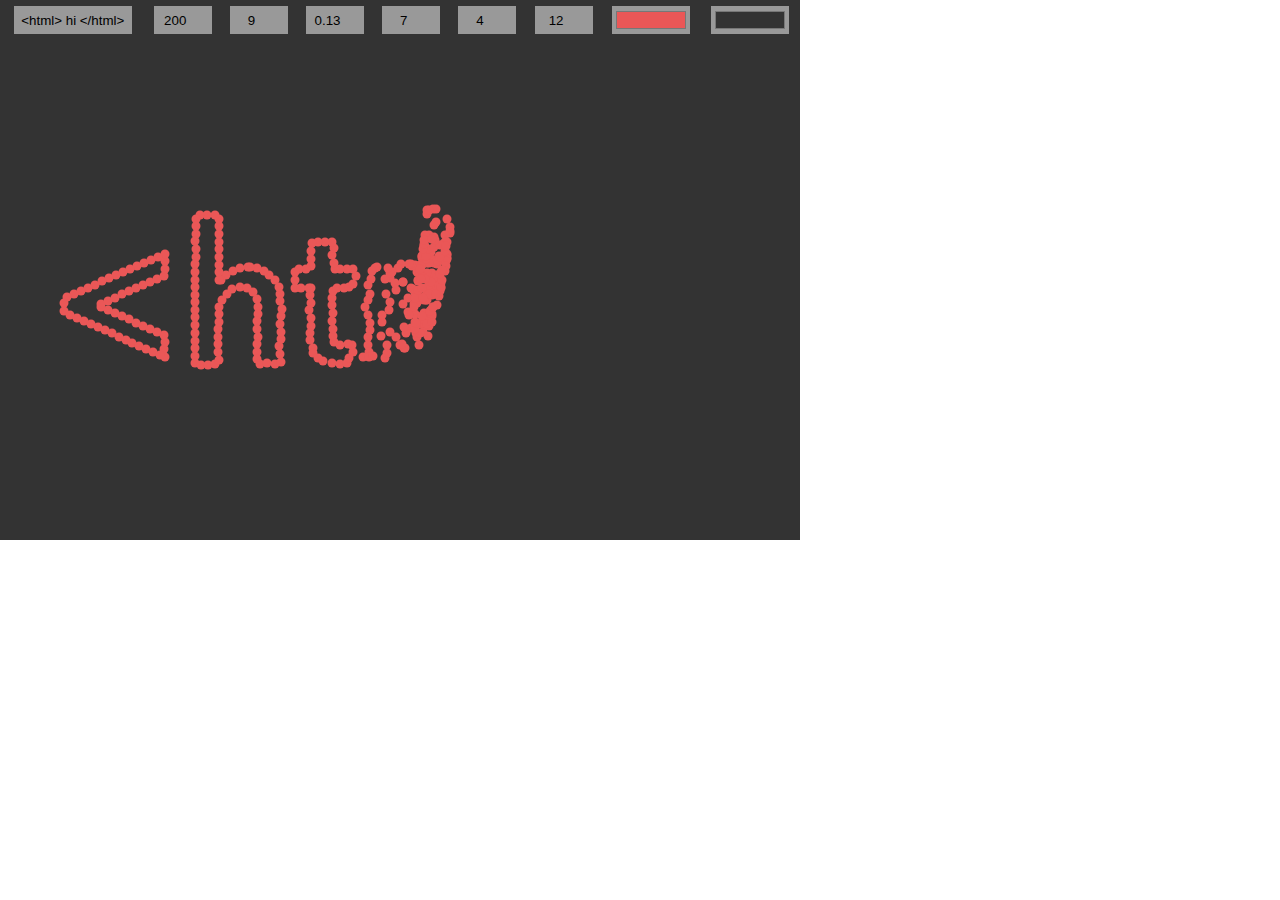
==== SC01 Moving Text/index.html @ 43b64ced "Add files via upload" ====
<html>

<head>
  <meta charset="UTF-8">
  <script language="javascript" type="text/javascript" src="libraries/p5.js"></script>
  <script language="javascript" type="text/javascript" src="vehicle.js"></script>

  <style>
    body {
      margin: 0px;
      overflow: hidden;
    }

    input {
      text-align: center;
      border: 1px solid #333;
      background: #999;
      height: 30px;
      margin: 2px;
    }

    .normal input {
      width: 80px;
    }

    .wide input {
      width: 120px;
    }

    .slim input {
      width: 60px;
    }

    table {
      background: #333;
      width: 800px;
    }
  </style>
</head>

<body>
  <table>
    <tr align="center">
      <td class="wide"><input type="text" name="text" value="<html> hi </html>"></td>

      <td class="slim"><input type="number" name="size" value="200"></td>
      <td class="slim"><input type="number" name="radius" value="9"></td>

      <td class="slim"><input type="number" name="resolution" step="0.01" value="0.13"></td>
      <td class="slim"><input type="number" name="change" step="0.1" value="7"></td>

      <td class="slim"><input type="number" name="mouse" step="1" value="4"></td>
      <td class="slim"><input type="number" name="arrive" step="0.1" value="12"></td>

      <td class="normal"><input type="color" name="vcolor" value="#EA5757"></td>
      <td class="normal"><input type="color" name="bgcolor" value="#333333"></td>
    </tr>
  </table>

  <script language="javascript" type="text/javascript" src="sketch.js"></script>
</body>

</html>
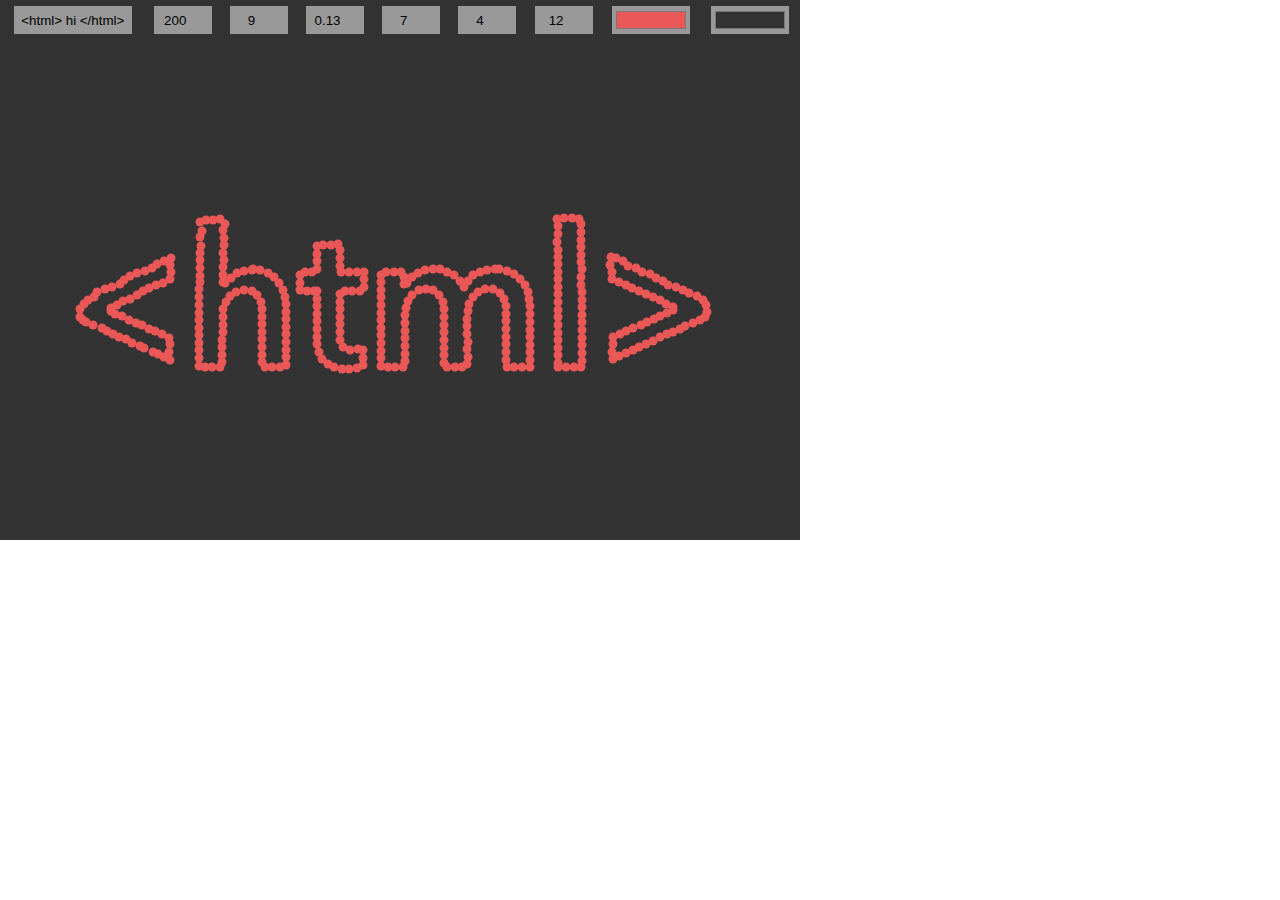
==== commit c133822e: "Update index.html" ====
--- a/SC01 Moving Text/index.html
+++ b/SC01 Moving Text/index.html
@@ -2,6 +2,7 @@
 
 <head>
   <meta charset="UTF-8">
+  <link rel="shortcut icon" href="fav.ico" />
   <script language="javascript" type="text/javascript" src="libraries/p5.js"></script>
   <script language="javascript" type="text/javascript" src="vehicle.js"></script>
 
@@ -60,4 +61,4 @@
   <script language="javascript" type="text/javascript" src="sketch.js"></script>
 </body>
 
-</html>+</html>
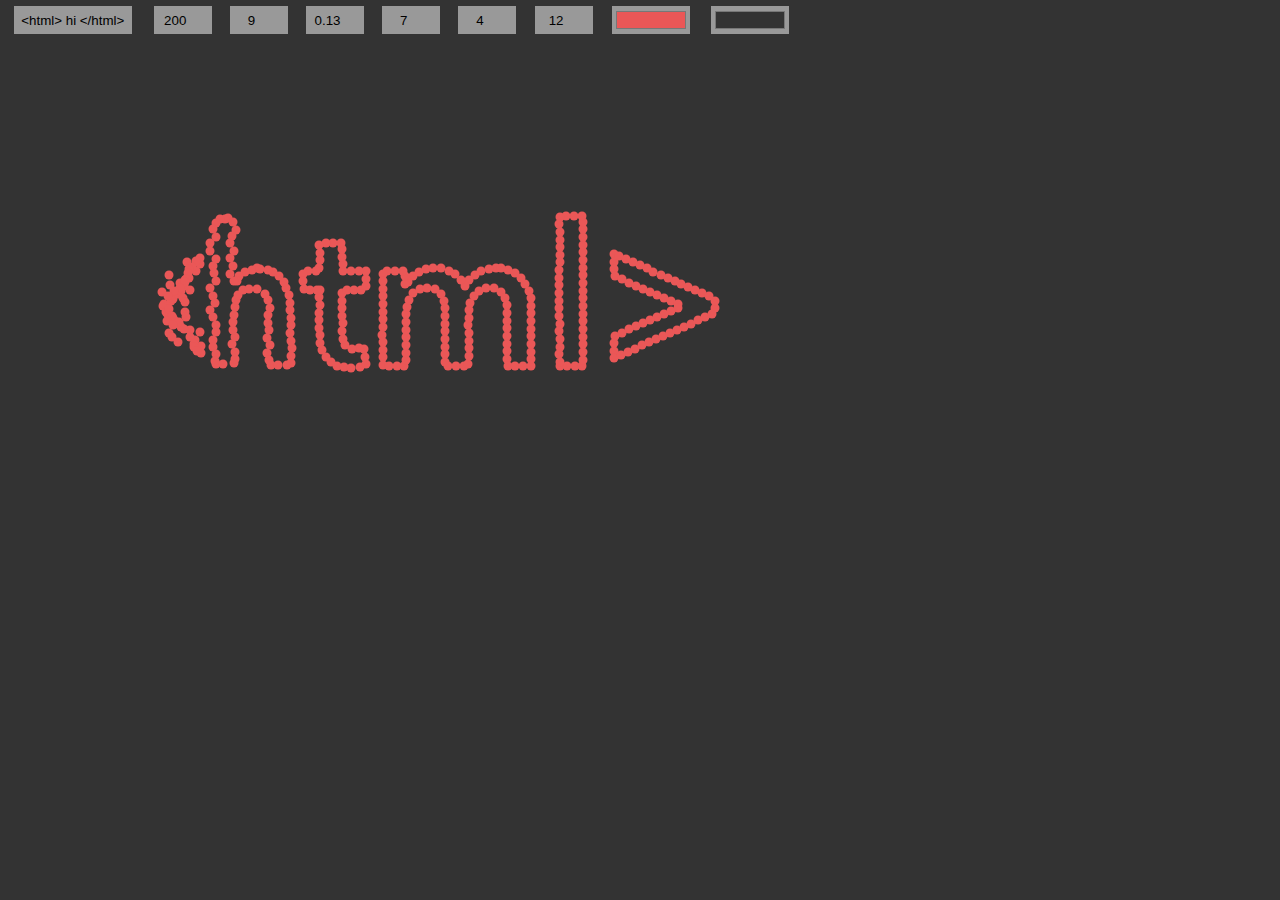
==== commit 3aa94969: "Update index.html" ====
--- a/SC01 Moving Text/index.html
+++ b/SC01 Moving Text/index.html
@@ -10,6 +10,7 @@
     body {
       margin: 0px;
       overflow: hidden;
+      background:rgb(51,51,51)
     }
 
     input {
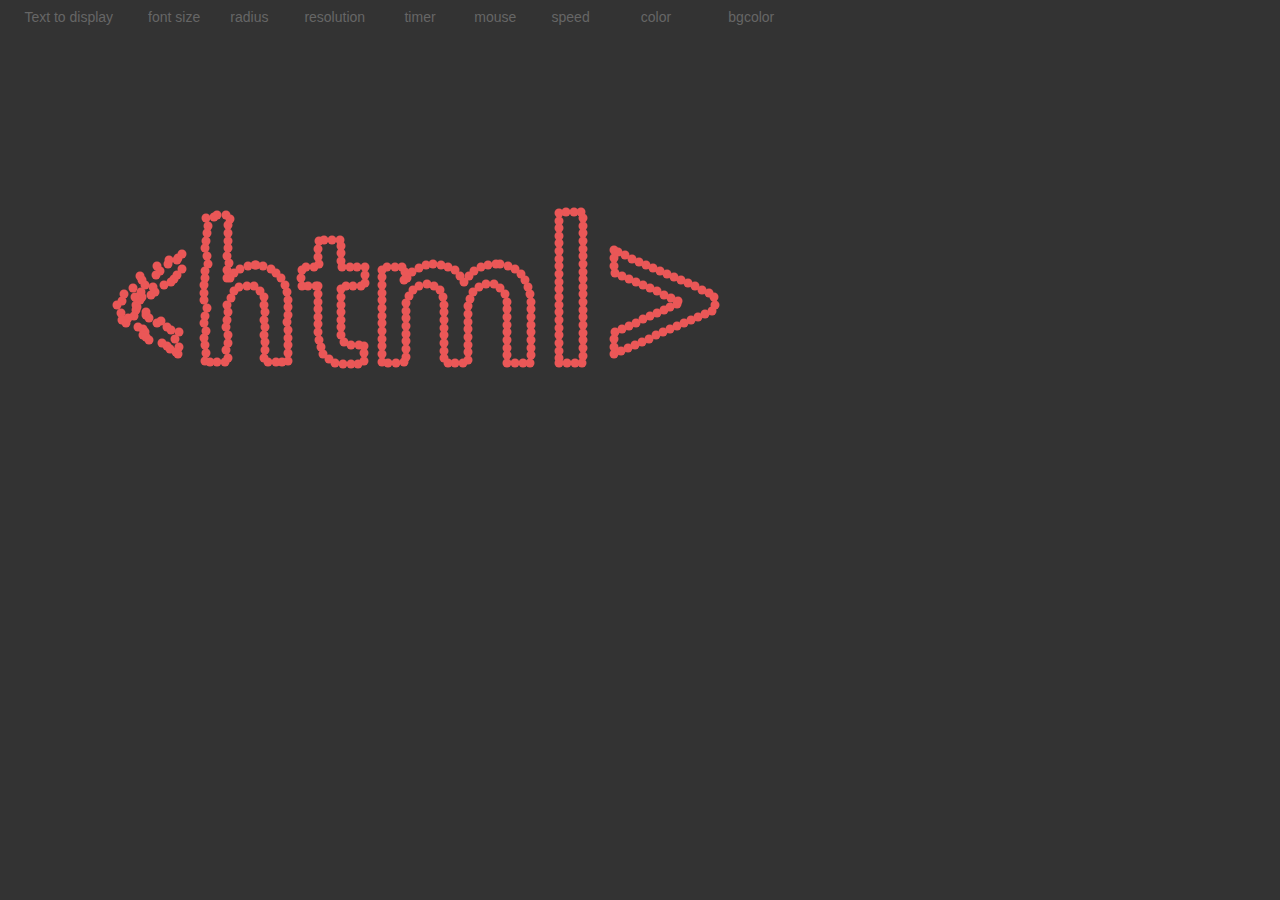
==== commit d989a904: "Add files via upload" ====
--- a/SC01 Moving Text/index.html
+++ b/SC01 Moving Text/index.html
@@ -2,64 +2,59 @@
 
 <head>
   <meta charset="UTF-8">
-  <link rel="shortcut icon" href="fav.ico" />
   <script language="javascript" type="text/javascript" src="libraries/p5.js"></script>
   <script language="javascript" type="text/javascript" src="vehicle.js"></script>
 
-  <style>
-    body {
-      margin: 0px;
-      overflow: hidden;
-      background:rgb(51,51,51)
-    }
-
-    input {
-      text-align: center;
-      border: 1px solid #333;
-      background: #999;
-      height: 30px;
-      margin: 2px;
-    }
-
-    .normal input {
-      width: 80px;
-    }
-
-    .wide input {
-      width: 120px;
-    }
-
-    .slim input {
-      width: 60px;
-    }
-
-    table {
-      background: #333;
-      width: 800px;
-    }
-  </style>
+  <link rel="stylesheet" href="master.css">
 </head>
 
 <body>
   <table>
     <tr align="center">
-      <td class="wide"><input type="text" name="text" value="<html> hi </html>"></td>
+      <td class="wide">
+        <p>Text to display</p>
+        <input type="text" name="text" value="<html> hi </html>">
+      </td>
 
-      <td class="slim"><input type="number" name="size" value="200"></td>
-      <td class="slim"><input type="number" name="radius" value="9"></td>
+      <td class="slim">
+        <p>font size</p>
+        <input type="number" name="size" value="200">
+      </td>
+      <td class="slim">
+        <p>radius</p>
+        <input type="number" name="radius" value="9">
+      </td>
 
-      <td class="slim"><input type="number" name="resolution" step="0.01" value="0.13"></td>
-      <td class="slim"><input type="number" name="change" step="0.1" value="7"></td>
+      <td class="normal">
+        <p>resolution</p>
+        <input type="number" name="resolution" step="0.01" value="0.13">
+      </td>
+      <td class="slim">
+        <p>timer</p>
+        <input type="number" name="change" step="0.1" value="7">
+      </td>
 
-      <td class="slim"><input type="number" name="mouse" step="1" value="4"></td>
-      <td class="slim"><input type="number" name="arrive" step="0.1" value="12"></td>
+      <td class="slim">
+        <p>mouse</p>
+        <input type="number" name="mouse" step="1" value="4">
+      </td>
+      <td class="slim">
+        <p>speed</p>
+        <input type="number" name="arrive" step="0.1" value="12">
+      </td>
 
-      <td class="normal"><input type="color" name="vcolor" value="#EA5757"></td>
-      <td class="normal"><input type="color" name="bgcolor" value="#333333"></td>
+      <td class="normal">
+        <p>color</p>
+        <input type="color" name="vcolor" value="#EA5757">
+      </td>
+      <td class="normal">
+        <p>bgcolor</p>
+        <input type="color" name="bgcolor" value="#333333">
+      </td>
     </tr>
   </table>
 
   <script language="javascript" type="text/javascript" src="sketch.js"></script>
 </body>
 
-</html>
+</html>--- a/SC01 Moving Text/master.css
+++ b/SC01 Moving Text/master.css
@@ -0,0 +1,52 @@
+body {
+  margin: 0px;
+  overflow: hidden;
+  background: rgb(51, 51, 51);
+  font-family: sans-serif;
+}
+
+input {
+  text-align: center;
+  border: 1px solid #333;
+  background: #999;
+  height: 30px;
+  margin: 2px;
+  opacity: 0;
+  transition: opacity 0.3s;
+  position: relative;
+  top: -31px;
+}
+
+p {
+  text-align: center;
+  font-size: 14;
+  padding: 5.5px;
+  margin: 0px;
+  color: #666;
+}
+
+.normal input, .normal p {
+  width: 80px;
+}
+
+.wide input, .wide p {
+  width: 120px;
+}
+
+.slim input, .slim p {
+  width: 60px;
+}
+
+table {
+  background: #333;
+  width: 800px;
+}
+
+input:hover {
+  opacity: 1;
+}
+
+canvas {
+  position: relative;
+  top: -31px;
+}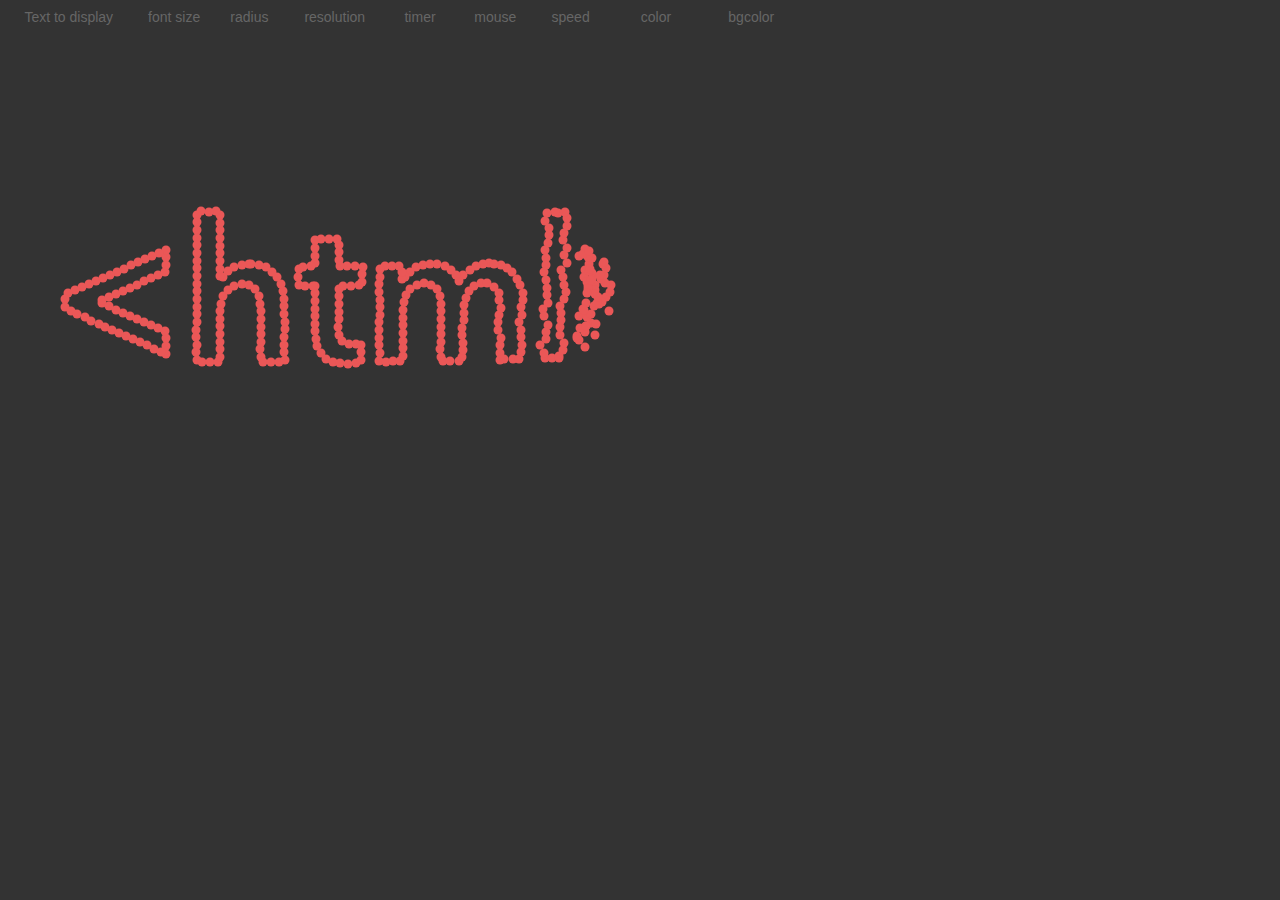
==== commit 6103584d: "Update index.html" ====
--- a/SC01 Moving Text/index.html
+++ b/SC01 Moving Text/index.html
@@ -4,7 +4,7 @@
   <meta charset="UTF-8">
   <script language="javascript" type="text/javascript" src="libraries/p5.js"></script>
   <script language="javascript" type="text/javascript" src="vehicle.js"></script>
-
+  <link rel="shortcut icon" href="fav.ico" />
   <link rel="stylesheet" href="master.css">
 </head>
 
@@ -57,4 +57,4 @@
   <script language="javascript" type="text/javascript" src="sketch.js"></script>
 </body>
 
-</html>+</html>
